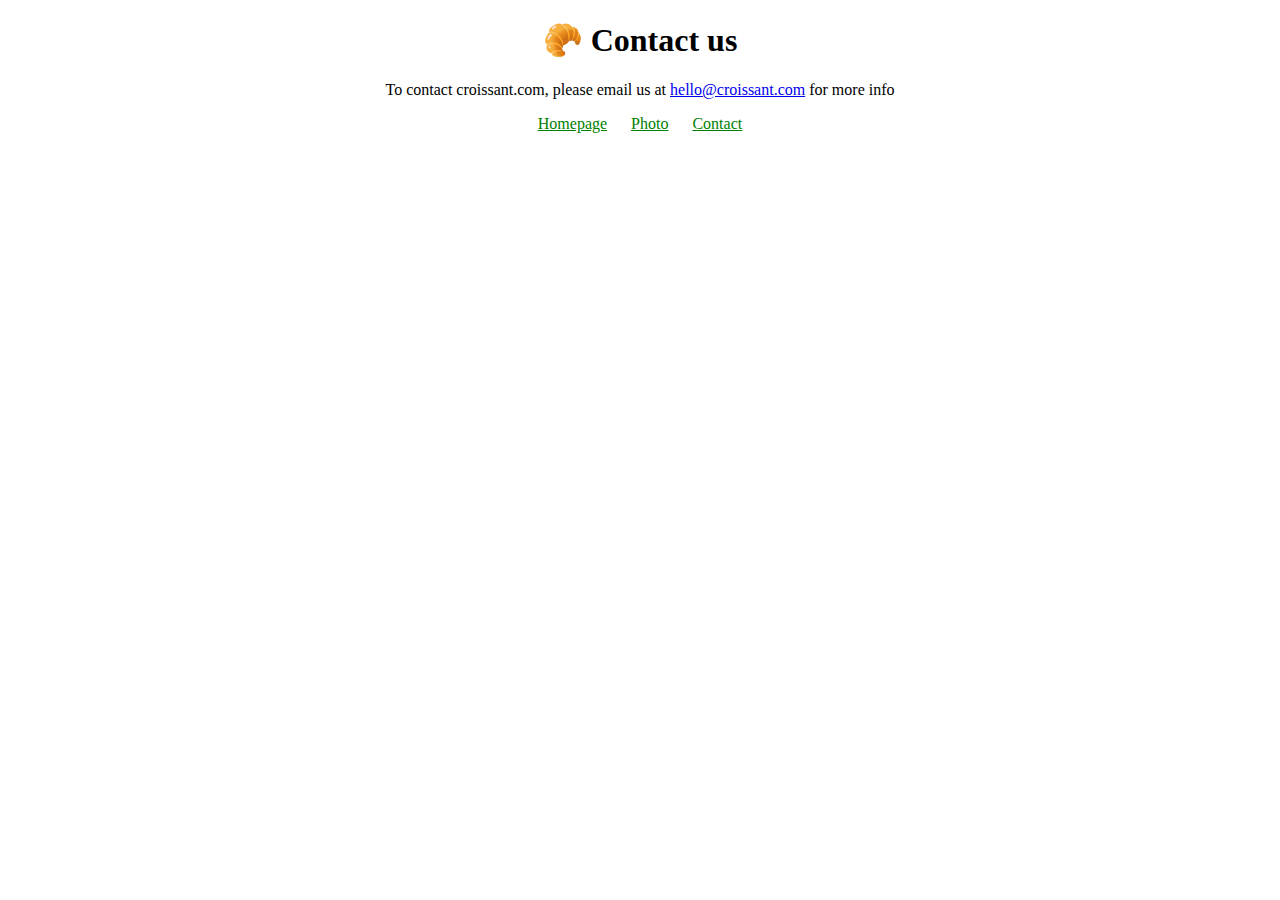
==== contact.html @ fc0167e1 "Multiple pages added" ====
<!DOCTYPE html>
<html lang="en">
  <head>
    <meta charset="UTF-8" />
    <meta http-equiv="X-UA-Compatible" content="IE=edge" />
    <meta name="viewport" content="width=device-width, initial-scale=1.0" />
    <title>Contact us - Croissant.com</title>
    <link rel="stylesheet" href="/css/styles.css" />
  </head>
  <body>
    <h1>🥐 Contact us</h1>
    <p>
      To contact croissant.com, please email us at
      <a href="mailto:hello@croissant.com" title="contact us by email"
        >hello@croissant.com</a
      >
      for more info
    </p>
    <footer>
      <a href="/" title="Home"> Homepage</a>
      <a href="/photo.html" title="Croissant photo"> Photo</a>
      <a href="/contact.html" title="Contact Croissant.com"> Contact</a>
    </footer>
  </body>
</html>
---- css/styles.css ----
body {
  background: #fff;
}

h1,
p {
  text-align: center;
}

.croissant-photo {
  max-width: 100%;
  border-radius: 10px;
  display: block;
  margin: 30px auto;
}

footer {
  text-align: center;
}

footer a {
  margin: 0 10px;
  color: green;
}
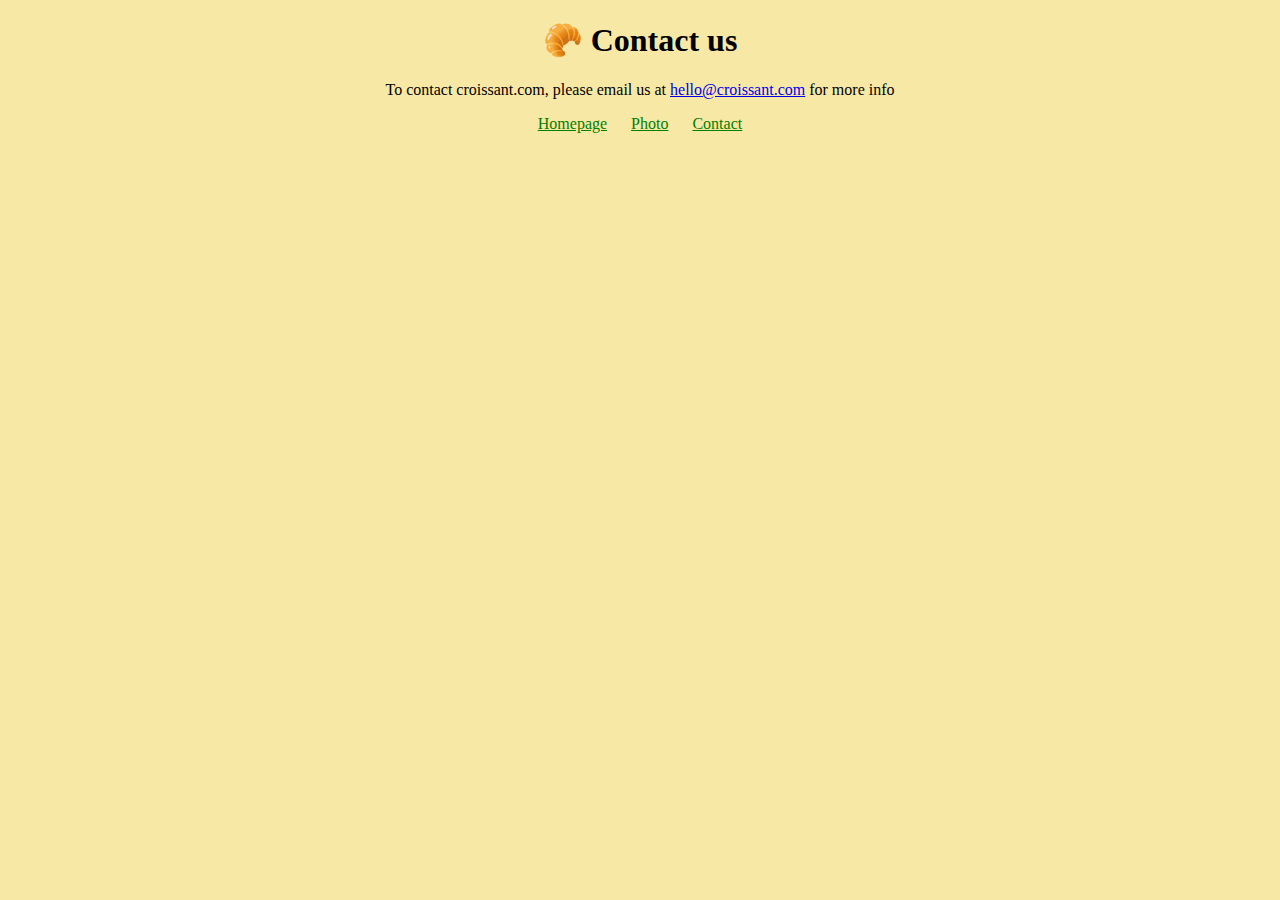
==== commit d57ccdc8: "SEO-friendly" ====
--- a/contact.html
+++ b/contact.html
@@ -6,6 +6,10 @@
     <meta name="viewport" content="width=device-width, initial-scale=1.0" />
     <title>Contact us - Croissant.com</title>
     <link rel="stylesheet" href="/css/styles.css" />
+    <meta
+      name="description"
+      content="Contact croissant.com to learn more about our homemade croissants"
+    />
   </head>
   <body>
     <h1>🥐 Contact us</h1>
--- a/css/styles.css
+++ b/css/styles.css
@@ -1,5 +1,5 @@
 body {
-  background: #fff;
+  background: #f8e8a6;
 }
 
 h1,
